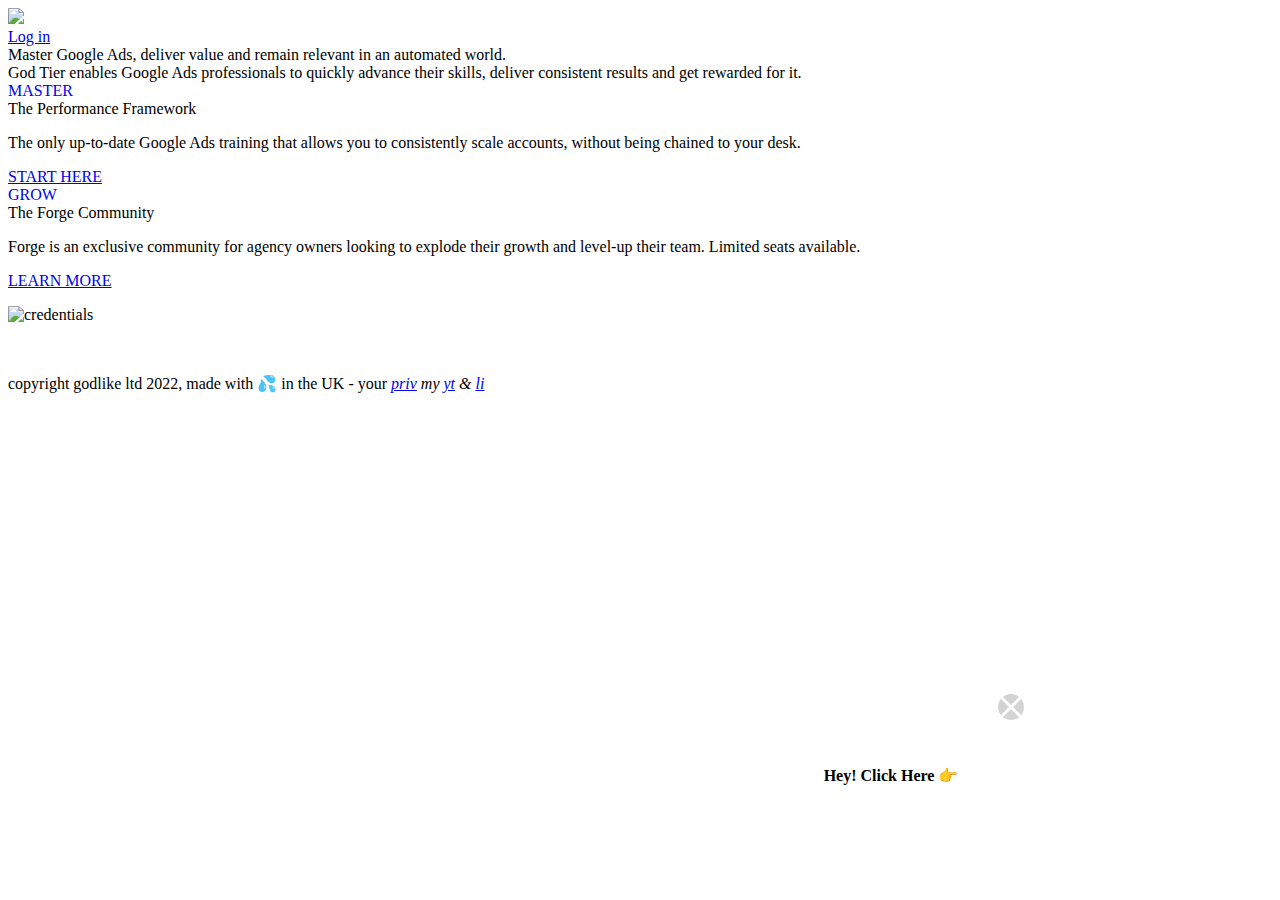
==== index .html @ 6ff908dc "Added new call to action" ====
<!DOCTYPE html>
<html lang="en">
  <head>
    <meta charset="UTF-8" />
    <meta http-equiv="X-UA-Compatible" content="IE=edge" />
    <meta name="viewport" content="width=device-width, initial-scale=1.0" />

    <!--<script>(function(w,d,s,l,i){w[l]=w[l]||[];w[l].push({'gtm.start':
	new Date().getTime(),event:'gtm.js'});var f=d.getElementsByTagName(s)[0],
	j=d.createElement(s),dl=l!='dataLayer'?'&l='+l:'';j.async=true;j.src=
	'https://www.googletagmanager.com/gtm.js?id='+i+dl;f.parentNode.insertBefore(j,f);
	})(window,document,'script','dataLayer','GTM-KLZW34P');</script>-->

    <title>
      Master Google Ads, scale accounts - remain relevant in an automated world.
    </title>
    <meta
      name="description"
      content="God Tier helps every Google Ads professional become more confident in their work, deliver consistent results and get rewarded for it."
    />
    <link rel="stylesheet" href="../styles/style.css" />
    <link rel="icon" type="image/x-icon" href="/images/favicon.png" />
  </head>

  <body>
    <span>
      <style>
        .bubble {
          position: fixed;
          bottom: 0vh;
          right: 2vw;
        }

        .none_ {
          display: none;
        }

        .icon_,
        .close_btn_ {
          width: 1rem;
          background-color: rgba(0, 0, 0, 0.171);
          z-index: 1000;
          border-radius: 1.2rem;
          padding: 1rem;
        }

        .icon_:hover {
          cursor: pointer;
          background-color: rgb(10, 85, 247);
        }

        .shuffle_ {
          width: 1rem;
        }

        .open_ {
          width: 23.5vw;
        }

        .controls_ {
          width: 21.5vw;
          display: flex;
          position: absolute;
          top: 1vh;
          justify-content: space-between;
          align-items: center;
          margin: 0 0 0 1vh;
        }

        .left_ {
          flex: 1;
          display: flex;
          justify-content: space-around;
        }

        .container_ {
          display: grid;
          grid-template-columns: 2fr 2fr;
          grid-template-areas: 'gama video';
        }

        .started_ {
          position: absolute;
          bottom: 10vh;
          right: 0.75vw;
          width: 22vw;
          background-color: rgb(10, 85, 247);
          padding: 2vh 0;
          border-radius: 1rem;
          text-decoration: none;
          z-index: 1005;
        }
        .call_to_action_ {
          position: absolute;
          bottom: 10vh;
          right: 0vw;
          width: 22vw;
        }
        .more_options_ {
          position: absolute;
          bottom: 0vh;
          right: 0.75vw;
          width: 22vw;
          padding: 1rem 0;
          color: blue;
          border-radius: 1rem;
          font-size: 1rem;
          text-transform: uppercase;
          cursor: pointer;
        }
        #volume {
          align-self: center;
        }

        .started_ span {
          display: flex;
          flex-direction: column;
          justify-content: space-between;
          align-items: center;
          color: white;
        }

        .video_ {
          border-radius: 1rem;
        }

        .circle_ {
          clip-path: circle(15% at 50% 50%);
          width: 30vw;
          height: 30vh;
          right: 0;
          grid-area: video;
        }

        .close_btn_ {
          border-radius: 5rem;
          padding: 0;
          width: 2vw;
        }

        .fixed_ {
          position: absolute;
          bottom: 0vh;
        }

        .close_ {
          right: 18vw;
          display: flex;
          justify-content: center;
          align-items: center;
          border-radius: 5vw;
          bottom: 20vh;
        }

        .words_ {
          grid-area: gama;
          right: 20vw;
          width: max-content;
          background-color: white;
          padding: 1rem 2.5rem;
          border-radius: 0.5rem;
          font-weight: 900;
          bottom: 11vh;
        }

        /* mobile style sheet */
        @media (max-width: 600px) {
          .bubble {
            position: fixed;
            bottom: 2vh;
            right: 2vw;
          }

          .open_ {
            width: 100vw;
            height: auto;
            position: fixed;
            top: 4vh;
            left: 0;
            display: flex;
            align-items: center;
            justify-content: center;
          }

          /* call to action link */
          .started_ {
            position: absolute;
            bottom: 20vh;
            right: 1vw;
            width: 90vw;
            background-color: rgb(10, 85, 247);
            padding: 2vh 0;
            border-radius: 1rem;
            text-decoration: none;
            margin: 0 2vw;
          }

          .words_ {
            position: fixed;
            right: 35vw;
            width: fit-content;
            background-color: white;
            margin: 0;
            padding: 0.5rem 1rem;
            border-radius: 0.5rem;
            font-weight: 900;
            font-size: 1rem;
            bottom: 23vh;

            white-space: nowrap;
          }

          .circle_ {
            clip-path: circle(25% at 50% 50%);
            width: 30vw;
            height: 30vh;
            right: 0;
            grid-area: video;
            bottom: 9vh;
          }

          .close_ {
            right: 25vw;
            display: flex;
            justify-content: center;
            align-items: center;
            border-radius: 5vw;
            bottom: 29vh;
          }

          .close_btn_ {
            border-radius: 5rem;
            padding: 0;
            width: 1.5rem;
          }
          .controls_ {
            width: 100vw;
            display: flex;
            position: fixed;
            top: 6vh;
            left: 0;
            justify-content: space-between;
            align-items: center;
            z-index: 1000;
          }
        }
      </style>
      <div class="bubble">
        <!--ACTIVE VIDEO STATE-->
        <div class="bubble_open_ none_">
          <div>
            <!-- VIDEO CONTROLS -->
            <div class="controls_">
              <div class="left_">
                <img
                  id="pause_"
                  class="icon_"
                  src="./assets/icons/pause.png"
                  alt="pause"
                />
                <img
                  id="play_"
                  class="icon_ none_"
                  src="./assets/icons/play.png"
                  alt="play"
                />
                <img
                  id="refresh_"
                  class="icon_"
                  src="./assets/icons/refresh.png"
                  alt="refresh"
                />
                <img
                  id="volume_"
                  class="icon_ none_"
                  src="./assets/icons/volume.png"
                  alt="volume"
                />
                <img
                  id="mute_"
                  class="icon_"
                  src="./assets/icons/mute.png"
                  alt="mute"
                />
                <img
                  id="close_"
                  class="icon_"
                  src="./assets/icons/close.png"
                  alt="close"
                />
              </div>
            </div>
            <!-- CONTROLS END -->

            <!-- VIDEO SORCER -->
            <video muted autoplay loop class="video_ open_">
              <source src="./assets/videos/test.mp4" type="video/mp4" />
            </video>
            <!--VIDEO SORCE END -->

            <!--CALL TO ACTION BUTTON-->
            <div class="call_to_action_">
              <a class="started_ down_" href="#">
                <span>
                  <img
                    class="shuffle_"
                    src="./assets/icons/shuffle.png"
                    alt="get started"
                  />GET STARTED
                </span>
              </a>
              <button class="more_options_">More Options</button>
            </div>
          </div>
          <!--CALL TO ACTION BUTTON... END-->
        </div>
        <!--ACTIVE VIDEO STATE... END-->

        <!--VIDEO BUBBLE-->
        <div class="bubble_">
          <div class="container_">
            <!--TEXT NEXT TO VIDEO-->
            <div class="words_ fixed_">Hey! Click Here 👉</div>

            <!--VIDEO SOURCR-->
            <video muted autoplay loop class="video_ circle_ fixed_">
              <source src="./assets/videos/test.mp4" type="video/mp4" />
            </video>

            <!--CLOSE BUTTON-->
            <div class="close_ fixed_">
              <img
                class="close_btn_"
                src="./assets/icons/outer.png"
                alt="close"
              />
            </div>
            <!--CLOSE BUTTON END-->
          </div>
        </div>
      </div>
      <script>
        //wait for the content to load
        window.addEventListener(`load`, () => {
          //selection
          const bubble = document.querySelector(`.bubble`); //selecting the custum bubble tag !!!PS replaced as document!!!
          const video_circle_ = bubble.querySelector(`.bubble_ .video_`); //none active video state
          const circle_container_ = bubble.querySelector(`.bubble_`); //bottom video component
          const open_container_ = bubble.querySelector(`.bubble_open_`);
          const btns_ = bubble.querySelectorAll(`.controls_ .icon_`);
          const video_ = open_container_.querySelector(`.video_`);

          const pause_icon_ = bubble.querySelector(`#pause_`);
          const play_icon_ = bubble.querySelector(`#play_`);
          const volume_icon_ = bubble.querySelector(`#volume_`);
          const mute_icon_ = bubble.querySelector(`#mute_`);
          const close_btn_ = bubble.querySelector(`.close_btn_`);

          // Fuctions
          //funtion that opens the video
          function open_() {
            circle_container_.classList.add(`none_`);
            open_container_.classList.remove(`none_`);

            video_.play();
            video_.muted = false;
          }
          //closes video active state
          function close_() {
            circle_container_.classList.remove(`none_`);
            open_container_.classList.add(`none_`);
          }
          //restarts the video
          function refresh_() {
            video_.currentTime = 0;
            video_.play();
          }
          function mute_() {
            video_.muted = true;
            volume_icon_.classList.add(`none_`);
            mute_icon_.classList.remove(`none_`);
          }

          ///video controls
          function control_() {
            btns_.forEach((btn) => {
              let id_ = btn.id;

              btn.addEventListener(`click`, () => {
                console.log(id_);
                if (id_ == `close_`) {
                  close_();
                  mute_();
                }
                if (id_ == `pause_`) {
                  video_.pause();
                  pause_icon_.classList.add(`none_`);
                  play_icon_.classList.remove(`none_`);
                }
                if (id_ == `play_`) {
                  video_.play();
                  pause_icon_.classList.remove(`none_`);
                  play_icon_.classList.add(`none_`);
                }
                if (id_ == `refresh_`) {
                  refresh_();
                }
                if (id_ == `volume_`) {
                  video_.muted = false;
                  volume_icon_.classList.add(`none_`);
                  mute_icon_.classList.remove(`none_`);
                }
                if (id_ == `mute_`) {
                  video_.muted = true;
                  volume_icon_.classList.remove(`none_`);
                  mute_icon_.classList.add(`none_`);
                }
              });
            });
          }

          //event
          //close the entire widget
          close_btn_.addEventListener(`click`, () => {
            bubble.classList.add(`none_`);
          });
          video_circle_.addEventListener(`click`, open_);
          control_();
        });
      </script>
    </span>

    <!-- Google Tag Manager (noscript)
	<noscript><iframe src="https://www.googletagmanager.com/ns.html?id=GTM-KLZW34P"
	height="0" width="0" style="display:none;visibility:hidden"></iframe></noscript>
	<!-- End Google Tag Manager (noscript) -->
    <div class="container">
      <header class="header">
        <div class="logo">
          <a href="/"><img src="../images/god-tier-ads-logo.svg" /></a>
        </div>
        <div class="header-text">
          <a href="https://app.godtierads.com">Log in</a>
        </div>
      </header>

      <!-- home page -->
      <main>
        <div>
          <div class="title">
            Master Google Ads, deliver value and remain relevant in an automated
            world.
          </div>
          <div class="subtitle">
            God Tier enables Google Ads professionals to quickly advance their
            skills, deliver consistent results and get rewarded for it.
          </div>
        </div>
        <div>
          <span class="product-box">
            <a href="/framework/" style="text-decoration: none">
              <div class="framework">
                <span class="text">MASTER</span>
              </div>
            </a>
            <div class="details">
              <span class="title">The Performance Framework</span>
              <p class="desc">
                The only up-to-date Google Ads training that allows you to
                consistently scale accounts, without being chained to your desk.
              </p>
            </div>
            <a href="/framework/" class="button-block">START HERE</a>
          </span>
          <span class="product-box">
            <a href="/forge/" style="text-decoration: none">
              <div class="forge">
                <span class="text">GROW</span>
              </div>
            </a>
            <div class="details">
              <span class="title">The Forge Community</span>
              <p class="desc">
                Forge is an exclusive community for agency owners looking to
                explode their growth and level-up their team. Limited seats
                available.
              </p>
            </div>
            <a href="/forge/" class="button-block 2nd">LEARN MORE</a>
          </span>
        </div>
      </main>
    </div>
    <footer>
      <div class="footer">
        <p>
          <img src="../images/tell-me-have-you-seen-me.png" alt="credentials" />
        </p>
        <br />
        <p>
          copyright godlike ltd 2022, made with 💦 in the UK - your
          <i
            ><a href="https://godtierads.com/privacy/" target="_blank">priv</a>
            my <a href="https://youtube.com/c/EdLeake" target="_blank">yt</a> &
            <a href="https://www.linkedin.com/in/edleake/" target="_blank"
              >li</a
            ></i
          >
        </p>
      </div>
    </footer>
  </body>
</html>
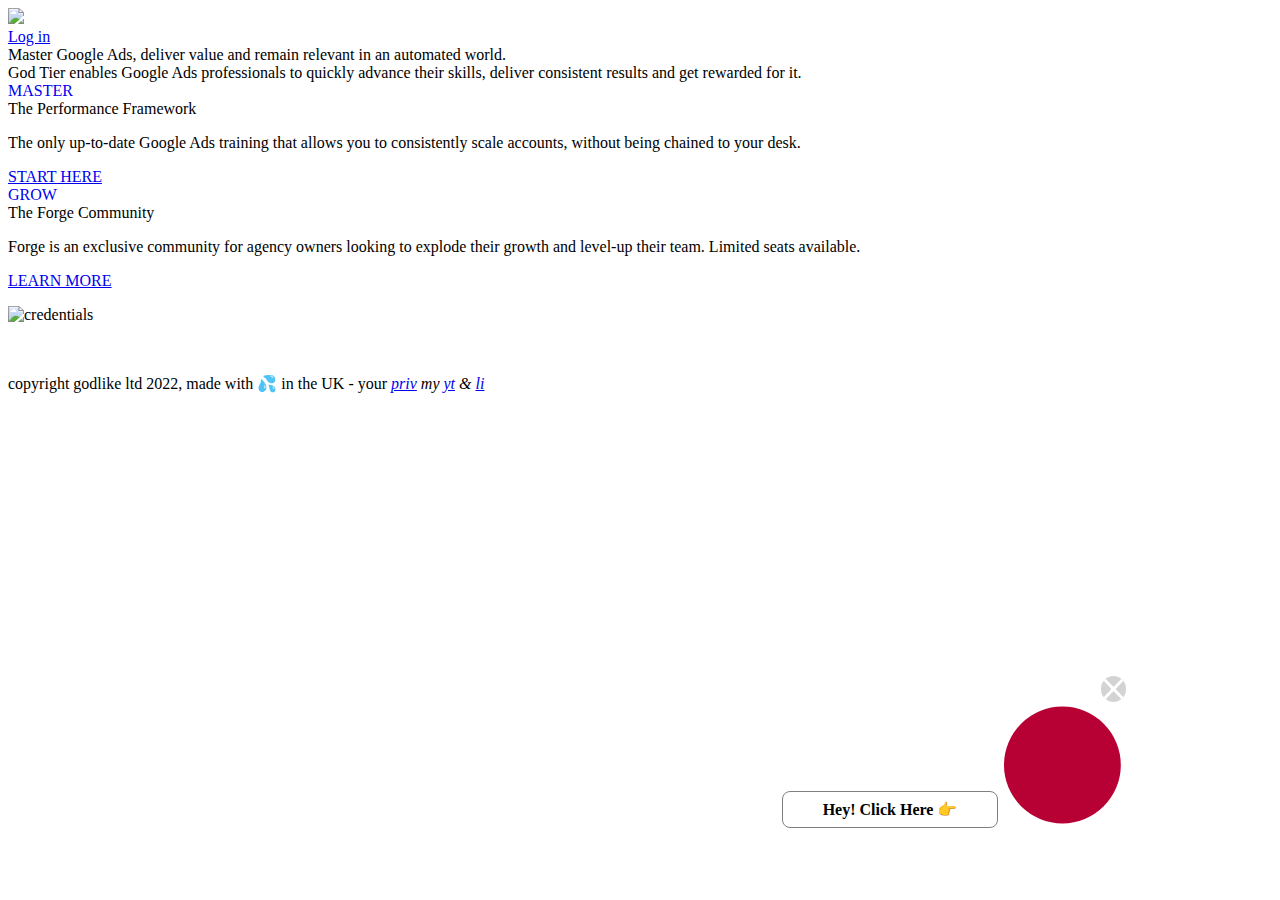
==== commit b916dd0e: "deskto before client approval" ====
--- a/index .html
+++ b/index .html
@@ -85,7 +85,7 @@
           right: 0.75vw;
           width: 22vw;
           background-color: rgb(10, 85, 247);
-          padding: 2vh 0;
+          padding: 1rem 0;
           border-radius: 1rem;
           text-decoration: none;
           z-index: 1005;
@@ -96,18 +96,41 @@
           right: 0vw;
           width: 22vw;
         }
+        .option1_,
+        .option2_,
         .more_options_ {
-          position: absolute;
-          bottom: 0vh;
-          right: 0.75vw;
-          width: 22vw;
           padding: 1rem 0;
-          color: blue;
-          border-radius: 1rem;
+          border: solid blue 2px;
           font-size: 1rem;
           text-transform: uppercase;
           cursor: pointer;
-        }
+          margin-bottom: 0.5rem;
+          color: blue;
+        }
+        .option1_ {
+          background-color: rgb(0, 85, 255);
+          color: white;
+        }
+        .more_options_ {
+          position: absolute;
+          bottom: -1vh;
+          right: 0.75vw;
+          width: 22vw;
+          color: blue;
+        }
+        .options_container_ {
+          display: flex;
+          flex-direction: column;
+          position: absolute;
+          width: 22vw;
+          right: 0.75vw;
+          bottom: -5vh;
+        }
+        .back_ {
+          color: white;
+          text-align: center;
+        }
+
         #volume {
           align-self: center;
         }
@@ -125,11 +148,12 @@
         }
 
         .circle_ {
-          clip-path: circle(15% at 50% 50%);
+          clip-path: circle(16.5% at 50% 50%);
           width: 30vw;
           height: 30vh;
           right: 0;
           grid-area: video;
+          z-index: 1002;
         }
 
         .close_btn_ {
@@ -144,23 +168,45 @@
         }
 
         .close_ {
-          right: 18vw;
+          right: 10vw;
           display: flex;
           justify-content: center;
           align-items: center;
           border-radius: 5vw;
-          bottom: 20vh;
-        }
-
+          bottom: 22vh;
+        }
+        .border_ {
+          position: absolute;
+          width: 32vw;
+          height: 32vh;
+          background-color: rgb(183, 1, 52);
+          grid-area: video;
+          clip-path: circle(16.5% at 50% 50%);
+          right: -1vw;
+          bottom: -1vh;
+          z-index: 999;
+        }
         .words_ {
           grid-area: gama;
           right: 20vw;
           width: max-content;
           background-color: white;
-          padding: 1rem 2.5rem;
+          padding: 0.5rem 2.5rem;
           border-radius: 0.5rem;
+          border: 1px solid gray;
           font-weight: 900;
-          bottom: 11vh;
+          bottom: 8vh;
+        }
+        .get_help_ {
+          padding: 0.5rem 1rem 0 1rem;
+          border-radius: 1rem 1rem 0 0;
+          border: 1px solid grey;
+          width: min-content;
+          white-space: nowrap;
+          position: fixed;
+          bottom: 0;
+          right: 5vw;
+          background-color: white;
         }
 
         /* mobile style sheet */
@@ -300,16 +346,35 @@
 
             <!--CALL TO ACTION BUTTON-->
             <div class="call_to_action_">
-              <a class="started_ down_" href="#">
-                <span>
-                  <img
-                    class="shuffle_"
-                    src="./assets/icons/shuffle.png"
-                    alt="get started"
-                  />GET STARTED
-                </span>
-              </a>
-              <button class="more_options_">More Options</button>
+              <div class="started_container_">
+                <a class="started_ down_" href="#">
+                  <span>
+                    <!-- <img
+                      class="shuffle_"
+                      src="./assets/icons/shuffle.png"
+                      alt="get started"
+                    /> -->
+                    GET STARTED
+                  </span>
+                </a>
+                <button class="more_options_">More Options</button>
+              </div>
+              <!-- options -->
+              <div class="option_toggle_ none_">
+                <div class="options_container_">
+                  <button class="option1_ option_">Option 1</button>
+                  <button class="option2_ option_">Option 2</button>
+                  <div class="form_ none_">
+                    <script
+                      async
+                      data-uid="50835f96c0"
+                      src="https://little-star-530.ck.page/50835f96c0/index.js"
+                    ></script>
+                  </div>
+
+                  <span class="back_">GO BACK</span>
+                </div>
+              </div>
             </div>
           </div>
           <!--CALL TO ACTION BUTTON... END-->
@@ -326,7 +391,7 @@
             <video muted autoplay loop class="video_ circle_ fixed_">
               <source src="./assets/videos/test.mp4" type="video/mp4" />
             </video>
-
+            <div class="border_"></div>
             <!--CLOSE BUTTON-->
             <div class="close_ fixed_">
               <img
@@ -339,6 +404,9 @@
           </div>
         </div>
       </div>
+      <div class="get_help_ none_">
+        <span>Get Help 👋</span>
+      </div>
       <script>
         //wait for the content to load
         window.addEventListener(`load`, () => {
@@ -349,12 +417,19 @@
           const open_container_ = bubble.querySelector(`.bubble_open_`);
           const btns_ = bubble.querySelectorAll(`.controls_ .icon_`);
           const video_ = open_container_.querySelector(`.video_`);
-
+          const get_help_ = document.querySelector(`.get_help_`);
           const pause_icon_ = bubble.querySelector(`#pause_`);
           const play_icon_ = bubble.querySelector(`#play_`);
           const volume_icon_ = bubble.querySelector(`#volume_`);
           const mute_icon_ = bubble.querySelector(`#mute_`);
           const close_btn_ = bubble.querySelector(`.close_btn_`);
+          const more_btn_ = bubble.querySelector('.more_options_');
+          const get_started_ = bubble.querySelector('.started_container_');
+          const option_toggle_ = bubble.querySelector('.option_toggle_');
+          const back_btn = bubble.querySelector('.back_');
+          const form_ = bubble.querySelector('.form_');
+          const options_ = bubble.querySelectorAll(`.option_`);
+          const option1_ = options_[0];
 
           // Fuctions
           //funtion that opens the video
@@ -418,13 +493,48 @@
               });
             });
           }
-
+          //open more options function
+          function open_options_() {
+            get_started_.classList.add('none_');
+            option_toggle_.classList.remove('none_');
+          }
+          function close_options_() {
+            get_started_.classList.remove('none_');
+            option_toggle_.classList.add('none_');
+          }
+          //back button non the video functionallity
+          function back_() {
+            if (
+              form_.classList.contains('none_') &&
+              get_started_.classList.contains(`none_`)
+            ) {
+              close_options_();
+            } else {
+              options_.forEach((option) => {
+                option.classList.remove('none_');
+              });
+              form_.classList.add('none_');
+            }
+          }
           //event
           //close the entire widget
           close_btn_.addEventListener(`click`, () => {
             bubble.classList.add(`none_`);
+            get_help_.classList.remove(`none_`);
+          });
+          get_help_.addEventListener(`click`, () => {
+            bubble.classList.remove(`none_`);
+            get_help_.classList.add(`none_`);
           });
           video_circle_.addEventListener(`click`, open_);
+          more_btn_.addEventListener('click', open_options_);
+          back_btn.addEventListener(`click`, back_);
+          option1_.addEventListener('click', () => {
+            options_.forEach((option) => {
+              option.classList.add('none_');
+              form_.classList.remove('none_');
+            });
+          });
           control_();
         });
       </script>
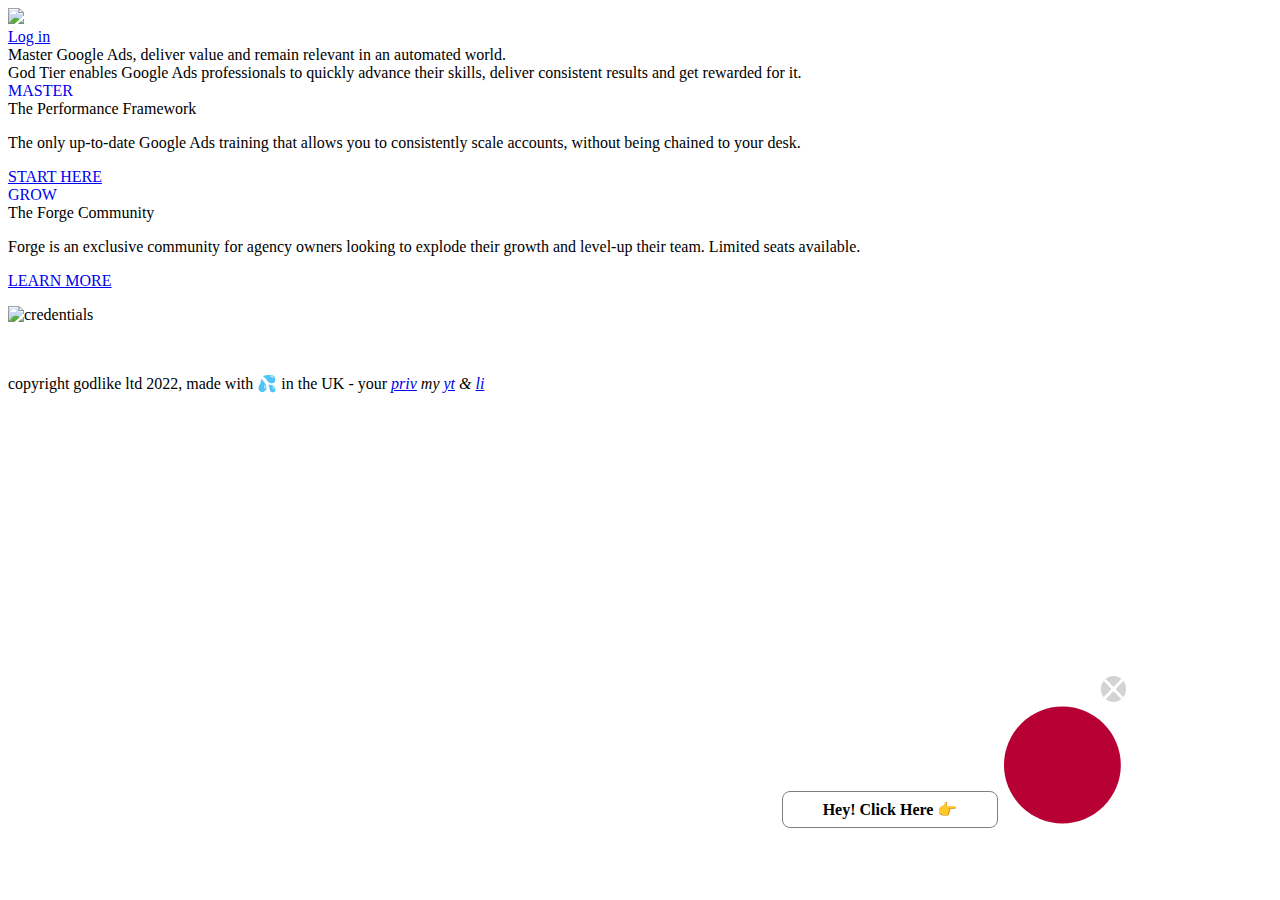
==== commit 7fc8ba07: "twick" ====
--- a/index .html
+++ b/index .html
@@ -235,7 +235,8 @@
             right: 1vw;
             width: 90vw;
             background-color: rgb(10, 85, 247);
-            padding: 2vh 0;
+            border: 1px solid rgb(10, 85, 247);
+            padding: 1.5rem 0;
             border-radius: 1rem;
             text-decoration: none;
             margin: 0 2vw;
@@ -251,7 +252,7 @@
             border-radius: 0.5rem;
             font-weight: 900;
             font-size: 1rem;
-            bottom: 23vh;
+            bottom: 21vh;
 
             white-space: nowrap;
           }
@@ -264,9 +265,27 @@
             grid-area: video;
             bottom: 9vh;
           }
+          .border_ {
+            clip-path: circle(25% at 50% 50%);
+            grid-area: video;
+            bottom: 8vh;
+          }
+          .more_options_ {
+            position: absolute;
+            right: 3vw;
+
+            width: 90vw;
+            padding: 1.5rem 0;
+            bottom: 7vh;
+          }
+          .options_container_ {
+            width: 90vw;
+            bottom: 6vh;
+            right: 3vw;
+          }
 
           .close_ {
-            right: 25vw;
+            right: 0vw;
             display: flex;
             justify-content: center;
             align-items: center;
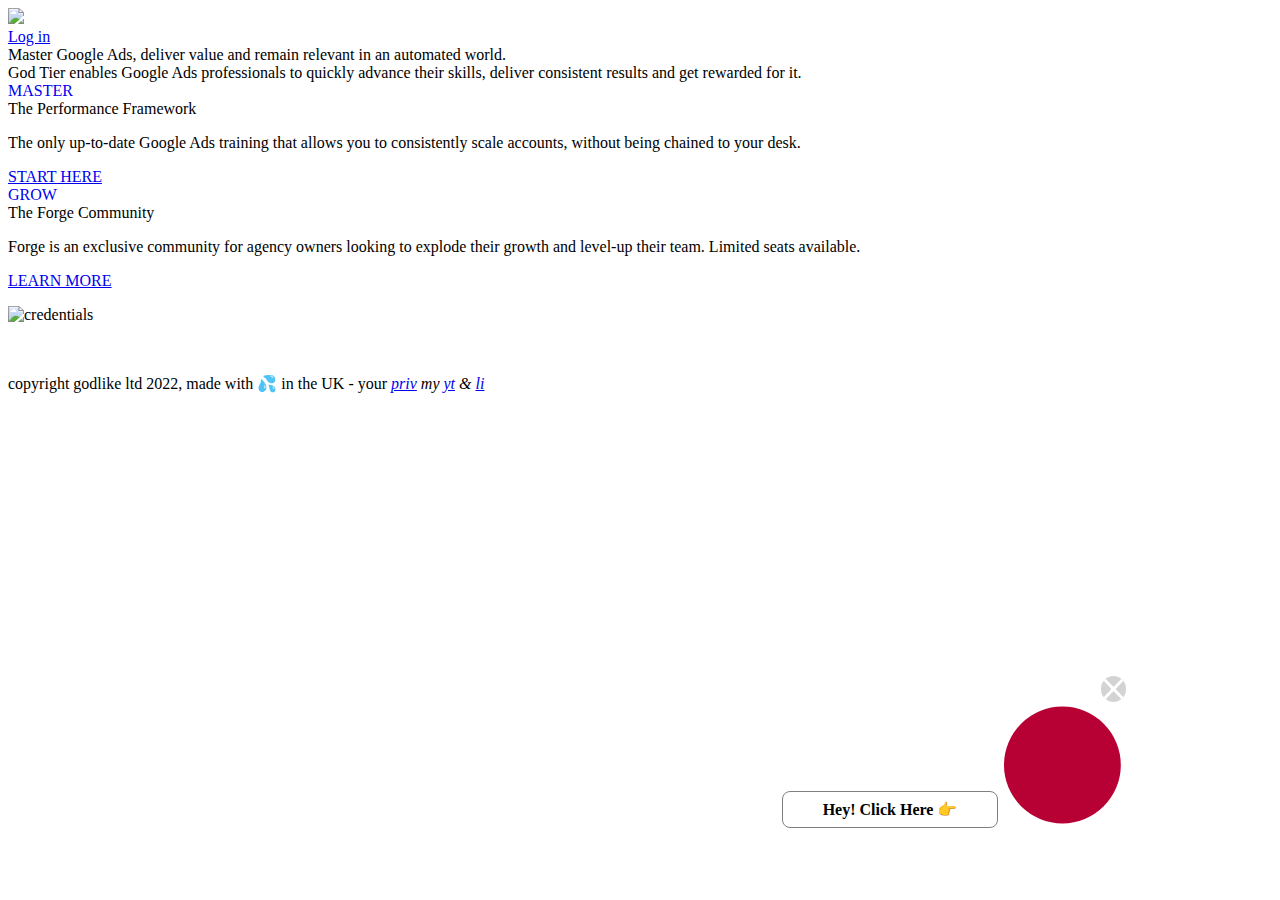
==== commit 76782d4c: "styling issues resolved" ====
--- a/index .html
+++ b/index .html
@@ -29,6 +29,7 @@
           position: fixed;
           bottom: 0vh;
           right: 2vw;
+          z-index: 1000;
         }
 
         .none_ {
@@ -106,6 +107,7 @@
           cursor: pointer;
           margin-bottom: 0.5rem;
           color: blue;
+          text-align: center;
         }
         .option1_ {
           background-color: rgb(0, 85, 255);
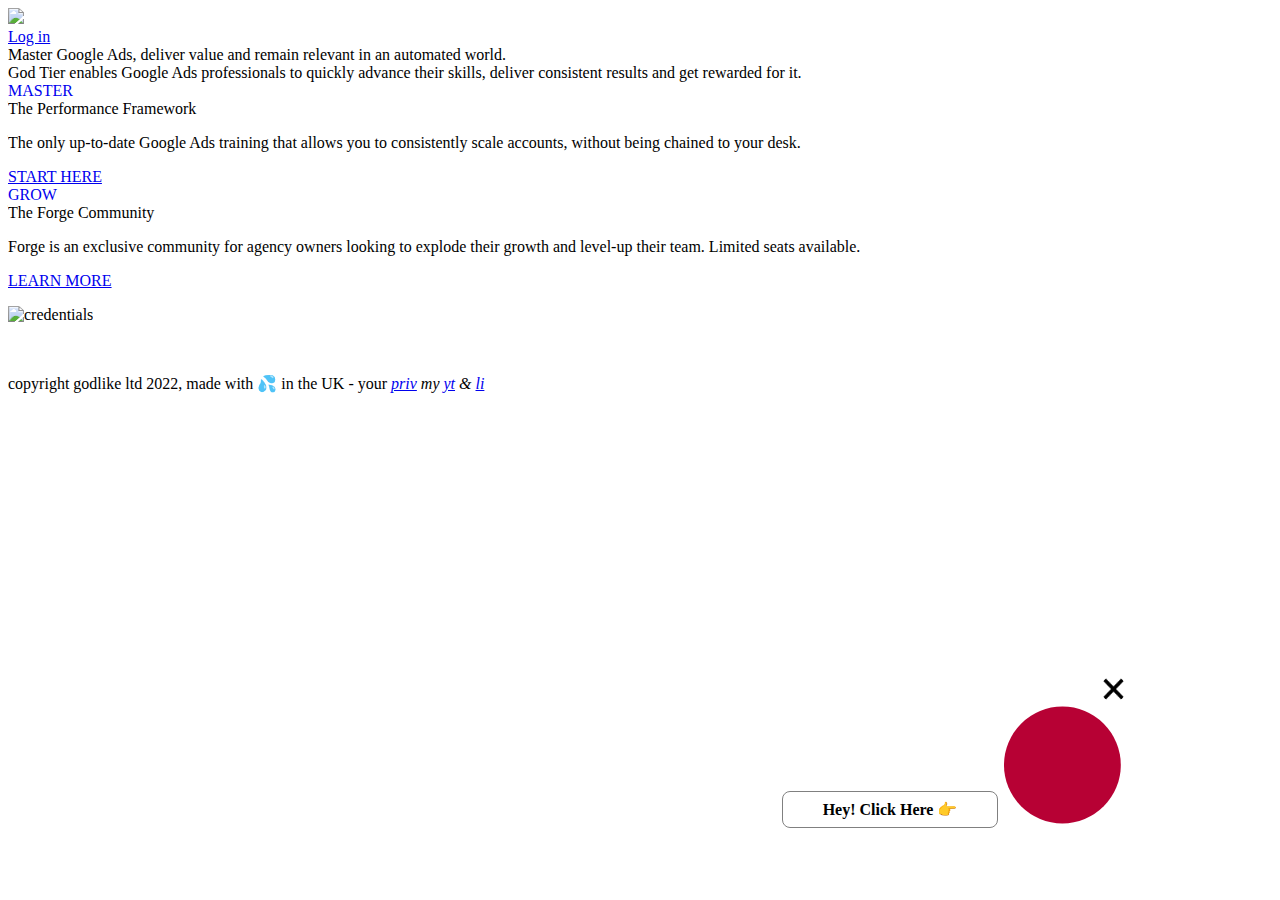
==== commit 3ab699f6: "added final changes" ====
--- a/index .html
+++ b/index .html
@@ -39,10 +39,10 @@
         .icon_,
         .close_btn_ {
           width: 1rem;
-          background-color: rgba(0, 0, 0, 0.171);
+          background-color: rgb(255, 255, 255);
           z-index: 1000;
-          border-radius: 1.2rem;
-          padding: 1rem;
+          border-radius: 5rem;
+          padding: 0.5rem;
         }
 
         .icon_:hover {
@@ -68,10 +68,10 @@
           margin: 0 0 0 1vh;
         }
 
-        .left_ {
-          flex: 1;
-          display: flex;
-          justify-content: space-around;
+        .left_,
+        .right_ {
+          z-index: 10090;
+          padding: 0 0rem 0 0.5rem;
         }
 
         .container_ {
@@ -212,38 +212,45 @@
         }
 
         /* mobile style sheet */
-        @media (max-width: 600px) {
+
+        @media (max-width: 667px) {
           .bubble {
             position: fixed;
-            bottom: 2vh;
+            bottom: 0vh;
             right: 2vw;
           }
 
           .open_ {
-            width: 100vw;
+            width: 90vw;
             height: auto;
             position: fixed;
-            top: 4vh;
+            top: 10vh;
             left: 0;
             display: flex;
             align-items: center;
             justify-content: center;
           }
-
+          .call_to_action_ {
+            bottom: 2vh;
+          }
           /* call to action link */
           .started_ {
             position: absolute;
-            bottom: 20vh;
-            right: 1vw;
-            width: 90vw;
+            bottom: 18vh;
+            right: 9vw;
+            width: 85vw;
             background-color: rgb(10, 85, 247);
             border: 1px solid rgb(10, 85, 247);
-            padding: 1.5rem 0;
+            padding: 1rem 0;
             border-radius: 1rem;
             text-decoration: none;
             margin: 0 2vw;
           }
-
+          .left_,
+          .right_ {
+            z-index: 10090;
+            padding: 0 4rem 0 0;
+          }
           .words_ {
             position: fixed;
             right: 35vw;
@@ -274,16 +281,16 @@
           }
           .more_options_ {
             position: absolute;
-            right: 3vw;
-
-            width: 90vw;
-            padding: 1.5rem 0;
-            bottom: 7vh;
+            right: 11vw;
+
+            width: 85vw;
+            padding: 1rem 0;
+            bottom: 2vh;
           }
           .options_container_ {
-            width: 90vw;
-            bottom: 6vh;
-            right: 3vw;
+            width: 85vw;
+            bottom: 2vh;
+            right: 11vw;
           }
 
           .close_ {
@@ -304,11 +311,43 @@
             width: 100vw;
             display: flex;
             position: fixed;
-            top: 6vh;
+            top: 11vh;
             left: 0;
             justify-content: space-between;
             align-items: center;
             z-index: 1000;
+          }
+        }
+        @media only screen and (min-device-height: 750px) and (max-device-width: 667px) {
+          .call_to_action_ {
+            bottom: 10vh;
+          }
+          .more_options_ {
+            bottom: 10vh;
+          }
+          .started_ {
+            position: absolute;
+            bottom: 18vh;
+            right: 9vw;
+            width: 85vw;
+            background-color: rgb(10, 85, 247);
+            border: 1px solid rgb(10, 85, 247);
+            padding: 1rem 0;
+            border-radius: 1rem;
+            text-decoration: none;
+            margin: 0 2vw;
+          }
+          .more_options_ {
+            position: absolute;
+            right: 11vw;
+
+            width: 85vw;
+            padding: 1rem 0;
+          }
+          .options_container_ {
+            width: 85vw;
+            bottom: 8vh;
+            right: 11vw;
           }
         }
       </style>
@@ -322,13 +361,13 @@
                 <img
                   id="pause_"
                   class="icon_"
-                  src="./assets/icons/pause.png"
+                  src="./assets/icons/pause.jpg"
                   alt="pause"
                 />
                 <img
                   id="play_"
                   class="icon_ none_"
-                  src="./assets/icons/play.png"
+                  src="./assets/icons/play.jpg"
                   alt="play"
                 />
                 <img
@@ -340,15 +379,17 @@
                 <img
                   id="volume_"
                   class="icon_ none_"
-                  src="./assets/icons/volume.png"
+                  src="./assets/icons/volume.jpg"
                   alt="volume"
                 />
                 <img
                   id="mute_"
                   class="icon_"
-                  src="./assets/icons/mute.png"
+                  src="./assets/icons/mute.jpg"
                   alt="mute"
                 />
+              </div>
+              <div class="right_">
                 <img
                   id="close_"
                   class="icon_"
@@ -372,7 +413,7 @@
                   <span>
                     <!-- <img
                       class="shuffle_"
-                      src="./assets/icons/shuffle.png"
+                      src="./assets/icons/shuffle.jpg"
                       alt="get started"
                     /> -->
                     GET STARTED
@@ -417,7 +458,7 @@
             <div class="close_ fixed_">
               <img
                 class="close_btn_"
-                src="./assets/icons/outer.png"
+                src="./assets/icons/close.png"
                 alt="close"
               />
             </div>
@@ -625,7 +666,7 @@
     <footer>
       <div class="footer">
         <p>
-          <img src="../images/tell-me-have-you-seen-me.png" alt="credentials" />
+          <img src="../images/tell-me-have-you-seen-me.jpg" alt="credentials" />
         </p>
         <br />
         <p>
